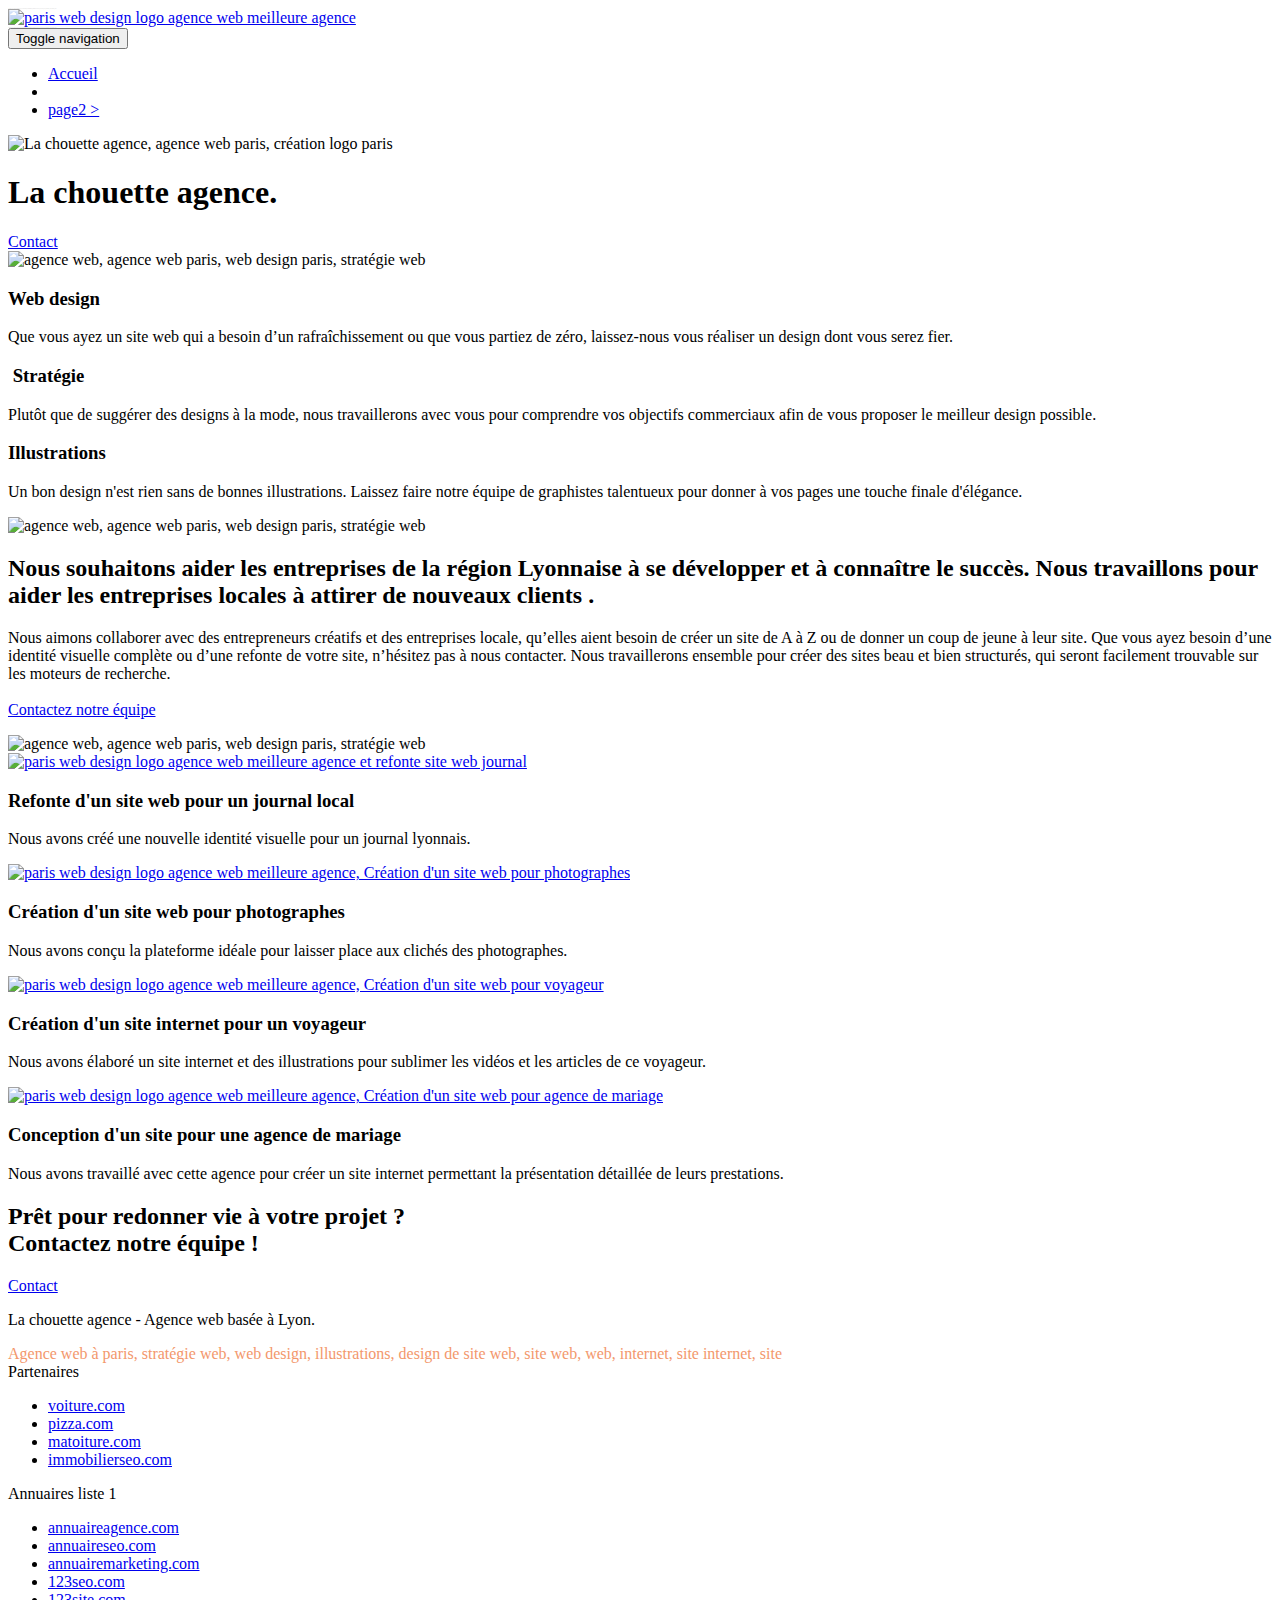
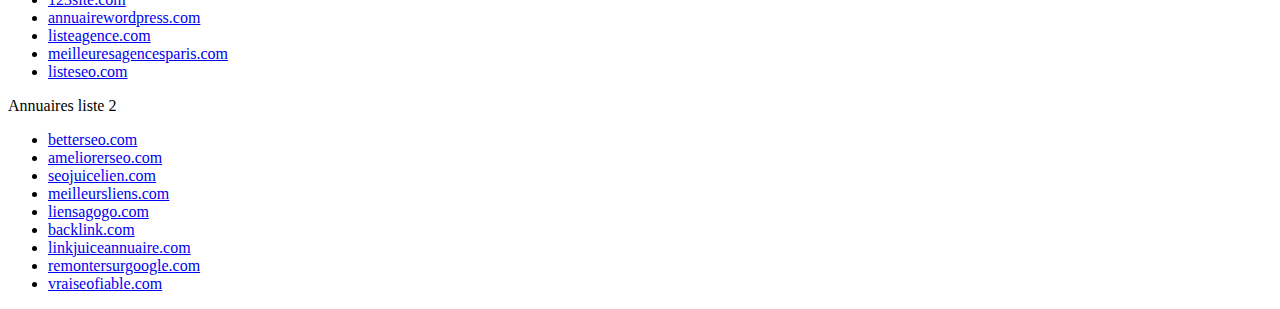
==== index.html @ 96ee8a90 "index" ====
<!doctype html>
<html lang="Default">
<head>
    <meta charset="utf-8">
    <meta name="keywords" content="seo, google, site web, site internet, agence design paris, agence design, agence design,agence design,agence design,agence design,agence design,agence design,agence design,agence design">
    <meta name="description" content="">
    <meta name="viewport" content="width=device-width, initial-scale=1.0, viewport-fit=cover">
    <link rel="shortcut icon" type="image/png" href="favicon.jpg">
    
	<link rel="stylesheet" type="text/css" href="./css/bootstrap.css">
	<link rel="stylesheet" type="text/css" href="style.css">
	<link rel="stylesheet" type="text/css" href="./css/font-awesome.css">
	<link rel="stylesheet" type="text/css" href="./css/et-line.css">
	
    
	<script src="./js/jquery-2.1.0.js"></script>
	<script src="./js/bootstrap.js"></script>
	<script src="./js/blocs.js"></script>
	<script src="./js/jquery.touchSwipe.js" defer></script>
	<script src="./js/gmaps.js"></script>

    <title>.</title>

    
<!-- Analytics -->
 
<!-- Analytics END -->
    
</head>
<body>
<!-- Principal conteneur -->
<div class="page-container">
    
<!-- bloc-0 -->
<div class="bloc bgc-white l-bloc " id="bloc-0">
	<div class="container bloc-sm">

		<nav class="navbar row">
			<div class="navbar-header">
				<div class="keywords" style="color:#cccccc;font-size:1px;">Agence web à paris, stratégie web, web design, illustrations, design de site web, site web, web, internet, site internet, site</div>
				<a class="navbar-brand" href="index.html"><img src="img/la-chouette-agence.png" alt="paris web design logo agence web meilleure agence" height="40" /></a>
				<div class="keywords" style="color:#cccccc;font-size:1px;">Agence web à paris, stratégie web, web design, illustrations, design de site web, site web, web, internet, site internet, site</div>
				<button id="nav-toggle" type="button" class="ui-navbar-toggle navbar-toggle" data-toggle="collapse" data-target=".navbar-1">
					<span class="sr-only">Toggle navigation</span><span class="icon-bar"></span><span class="icon-bar"></span><span class="icon-bar"></span>
				</button>
			</div>
			<div class="collapse navbar-collapse navbar-1 special-dropdown-nav">
				<ul class="site-navigation nav navbar-nav">
					<li>
						<a href="index.html">Accueil</a>
					</li>
					<li>
					</li>
					<li>
						<a href="page2.html">page2 &gt;</a>
					</li>
				</ul>
			</div>
		</nav>
	</div>
</div>
<!-- bloc-0 END -->

<!-- bloc-1-presentation -->
<div class="bloc bgc-dark-slate-blue bg-banniere d-bloc bg-t-edge bloc-bg-texture texture-paper b-parallax" id="bloc-1-hero">
	<div class="container bloc-lg">
		<div class="row tight-width-whitespace">
			<div class="col-sm-12">
				<img src="img/logo.png" class="center-block image-resize-mode" width="100" alt="La chouette agence, agence web paris, création logo paris" />
				<h1 class="text-center hero-bloc-text tc-white ">
					La chouette agence.
				</h1>
				<div class="text-center">
					<a href="page2.html" class="btn btn-lg btn-clean btn-rd cta-hero btn-atomic-tangerine" id="cta-hero">Contact</a>
				</div>
			</div>
		</div>
	</div>
</div>
<!-- bloc-1-presentation END -->

<!-- bloc-2-services -->
<div class="bloc bgc-white l-bloc" id="bloc-2-services">
	<div class="container bloc-md">
		<div class="row">
			<div class="col-sm-12 text-center">
				<img alt="agence web, agence web paris, web design paris, stratégie web" src="img/title.png" />
			</div>
		</div>
		<div class="row voffset-lg med-width-whitespace">
			<div class="col-sm-4">
				<div class="text-center">
					<span class="et-icon-browser sm-shadow icon-dark-slate-blue icons icon-lg"></span>
				</div>
				<h3 class="mg-md text-center">
					Web design
				</h3>
				<p class="text-center ">
					Que vous ayez un site web qui a besoin d&rsquo;un rafraîchissement ou que vous partiez de zéro, laissez-nous vous réaliser un design dont vous serez fier.
				</p>
			</div>
			<div class="col-sm-4">
				<div class="text-center">
					<span class="et-icon-presentation sm-shadow icon-dark-slate-blue icons icon-lg"></span>
				</div>
				<h3 class="mg-md text-center">
					&nbsp;Stratégie
				</h3>
				<p class="text-center ">
					Plutôt que de suggérer des designs à la mode, nous travaillerons avec vous pour comprendre vos objectifs commerciaux afin de vous proposer le meilleur design possible.<br>
				</p>
			</div>
			<div class="col-sm-4">
				<div class="text-center">
					<span class="et-icon-edit sm-shadow icon-dark-slate-blue icons icon-lg"></span>
				</div>
				<h3 class="mg-md text-center">
					Illustrations
				</h3>
				<p class="text-center ">
					Un bon design n'est rien sans de bonnes illustrations. Laissez faire notre équipe de graphistes talentueux pour donner à vos pages une touche finale d'élégance.
				</p>
			</div>
		</div>
		<div class="row voffset-lg voffset">
			<div class="col-xs-12 col-md-8 col-md-offset-2 text-center">
				<img alt="agence web, agence web paris, web design paris, stratégie web" src="img/citation.png" />

			</div>
		</div>
	</div>
</div>
<!-- bloc-2-services END -->

<!-- bloc-3-what-i-do -->
<div class="bloc tc-white bgc-atomic-tangerine bg-presentation d-bloc bloc-bg-texture texture-paper b-parallax" id="bloc-3-what-i-do">
	<div class="container bloc-lg">
		<div class="row tight-width-whitespace black-background">
			<div class="col-sm-12">
				<h2 class="mg-md text-center tc-white">
					Nous souhaitons aider les entreprises de la région Lyonnaise à se développer et à connaître le succès. Nous travaillons pour aider les entreprises locales à attirer de nouveaux clients .<br>
				</h2>
				<p class="text-center white">
					Nous aimons collaborer avec des entrepreneurs créatifs et des entreprises locale, qu’elles aient besoin de créer un site de A à Z ou de donner un coup de jeune à leur site. Que vous ayez besoin d’une identité visuelle complète ou d’une refonte de votre site, n’hésitez pas à nous contacter. Nous travaillerons ensemble pour créer des sites beau et bien structurés, qui seront facilement trouvable sur les moteurs de recherche. <br><br><a class="ltc-white bold-link" href="page2.html">Contactez notre équipe</a><br>
				</p>
			</div>
		</div>
	</div>
</div>
<!-- bloc-3-what-i-do END -->

<!-- bloc-4-portfolio -->
<div class="bloc bgc-white bg-lines-h2-bg bg-repeat l-bloc" id="bloc-4-portfolio">
	<div class="container bloc-lg">
		<div class="row">
			<div class="col-sm-12 text-center">
				<img alt="agence web, agence web paris, web design paris, stratégie web" src="img/title2.png" />
			</div>
		</div>
		<div class="row tight-width-whitespace portfolio-row">
			<div class="col-sm-6">
				<a href="#" data-lightbox="img/1.jpg" data-gallery-id="gallery-1" data-caption="Refonte d'un site web pour un journal local" data-frame="snapshot-lb"><img src="img/1.jpg" alt="paris web design logo agence web meilleure agence et refonte site web journal" class="img-responsive portfolio-thumb" /></a>
				<h3 class="mg-md text-center">
					Refonte d'un site web pour un journal local
				</h3>
				<p class="text-center">
					Nous avons créé une nouvelle identité visuelle pour un journal lyonnais.
				</p>
			</div>
			<div class="col-sm-6">
				<a href="#" data-lightbox="img/2.jpg" data-gallery-id="gallery-1" data-caption="Création d'un site web pour photographes" data-frame="snapshot-lb"><img src="img/2.jpg" class="img-responsive portfolio-thumb" alt="paris web design logo agence web meilleure agence, Création d'un site web pour photographes" /></a>
				<h3 class="mg-md text-center">
					Création d'un site web pour photographes
				</h3>
				<p class="text-center">
					Nous avons conçu la plateforme idéale pour laisser place aux clichés des photographes.
				</p>
			</div>
		</div>
		<div class="row tight-width-whitespace portfolio-row">
			<div class="col-sm-6">
				<a href="#" data-lightbox="img/3.bmp" data-gallery-id="gallery-1" data-caption="Création d'un site internet pour un voyageur" data-frame="snapshot-lb"><img src="img/3.bmp" class="img-responsive portfolio-thumb" alt="paris web design logo agence web meilleure agence, Création d'un site web pour voyageur"/></a>
				<h3 class="mg-md text-center">
					Création d'un site internet pour un voyageur
				</h3>
				<p class="text-center">
					Nous avons élaboré un site internet et des illustrations pour sublimer les vidéos et les articles de ce voyageur.
				</p>
			</div>
			<div class="col-sm-6">
				<a href="#" data-lightbox="img/4.bmp" data-gallery-id="gallery-1" data-caption="Conception d'un site pour une agence de mariage" data-frame="snapshot-lb"><img src="img/4.bmp" class="img-responsive portfolio-thumb" alt="paris web design logo agence web meilleure agence, Création d'un site web pour agence de mariage" /></a>
				<h3 class="mg-md text-center">
					Conception d'un site pour une agence de mariage
				</h3>
				<p class="text-center">
					Nous avons travaillé avec cette agence pour créer un site internet permettant la présentation détaillée de leurs prestations.
				</p>
			</div>
		</div>
	</div>
</div>
<!-- bloc-4-portfolio END -->

<!-- bloc-5-cta -->
<div class="bloc bgc-dark-slate-blue bg-banniere d-bloc bloc-bg-texture texture-paper" id="bloc-5-cta">
	<div class="container bloc-lg">
		<div class="row">
			<h2 class="mg-md text-center tc-white">
				Prêt pour redonner vie à votre projet ?<br>Contactez notre équipe !
			</h2>
			<div class="col-sm-12 text-center">
				<a href="page2.html" class="btn btn-atomic-tangerine btn-clean btn-rd btn-lg cta-hero">Contact</a>
			</div>
		</div>
	</div>
</div>
<!-- bloc-5-cta END -->

<!-- Footer - bloc-8 -->
<div class="bloc bgc-atomic-tangerine d-bloc" id="bloc-8">
	<div class="container bloc-sm">
		<div class="row">
			<div class="col-sm-12">
				<p class="text-center white">
					La chouette agence - Agence web basée à Lyon.<br>
				</p>
				<div class="row row-no-gutters social">
					<div class="col-sm-3">
						<div class="text-center">
							<a class="social" href="index.html"><span class="fa fa-twitter icon-md"></span></a>
						</div>
					</div>
					<div class="col-sm-3">
						<div class="text-center">
							<a class="social" href="index.html"><span class="fa fa-facebook icon-md"></span></a>
						</div>
					</div>
					<div class="col-sm-3">
						<div class="text-center">
							<a class="social" href="index.html"><span class="fa fa-dribbble icon-md"></span></a>
						</div>
					</div>
					<div class="col-sm-3">
						<div class="text-center">
							<a class="social" href="index.html"><span class="fa fa-instagram icon-md"></span></a>
						</div>
					</div>
					<div class="keywords" style="color:#F3976C;">Agence web à paris, stratégie web, web design, illustrations, design de site web, site web, web, internet, site internet, site</div>
				</div>
				<div class="row">
					<div class="col-sm-4">
						Partenaires
							<ul>
								<li><a href="voiture.com">voiture.com</a></li>
								<li><a href="pizza.com">pizza.com</a></li>
								<li><a href="matoiture.com">matoiture.com</a></li>
								<li><a href="immobilierseo.com">immobilierseo.com</a></li>
							</ul>		
					</div>
					<div class="col-sm-4">
						Annuaires liste 1
						<ul>
							<li><a href="annuaireagence.com">annuaireagence.com</a></li>
							<li><a href="annuaireseo.com">annuaireseo.com</a></li>
							<li><a href="annuairemarketing.com">annuairemarketing.com</a></li>
							<li><a href="123seoture.com">123seo.com</a></li>
							<li><a href="123site.com">123site.com</a></li>
							<li><a href="annuairewordpress.com">annuairewordpress.com</a></li>
							<li><a href="listeagence.com">listeagence.com</a></li>
							<li><a href="meilleuresagencesparis.com">meilleuresagencesparis.com</a></li>
							<li><a href="listeseo.com">listeseo.com</a></li>
						</ul>
					</div>
					<div class="col-sm-4">
						Annuaires liste 2
						<ul>
							<li><a href="betterseo.com">betterseo.com</a></li>
							<li><a href="ameliorerseo.com">ameliorerseo.com</a></li>
							<li><a href="seojuicelien.com">seojuicelien.com</a></li>
							<li><a href="meilleursliens.com">meilleursliens.com</a></li>
							<li><a href="liensagogo.com">liensagogo.com</a></li>
							<li><a href="backlink.com">backlink.com</a></li>
							<li><a href="linkjuiceannuaire.com">linkjuiceannuaire.com</a></li>
							<li><a href="remontersurgoogle.com">remontersurgoogle.com</a></li>
							<li><a href="vraiseofiable.com">vraiseofiable.com</a></li>
						</ul>
					</div>
				</div>
			</div>
		</div>
	</div>
</div>
<!-- Footer - bloc-8 END -->

</div>
<!-- Principal conteneur END -->
    

</body>
</html>
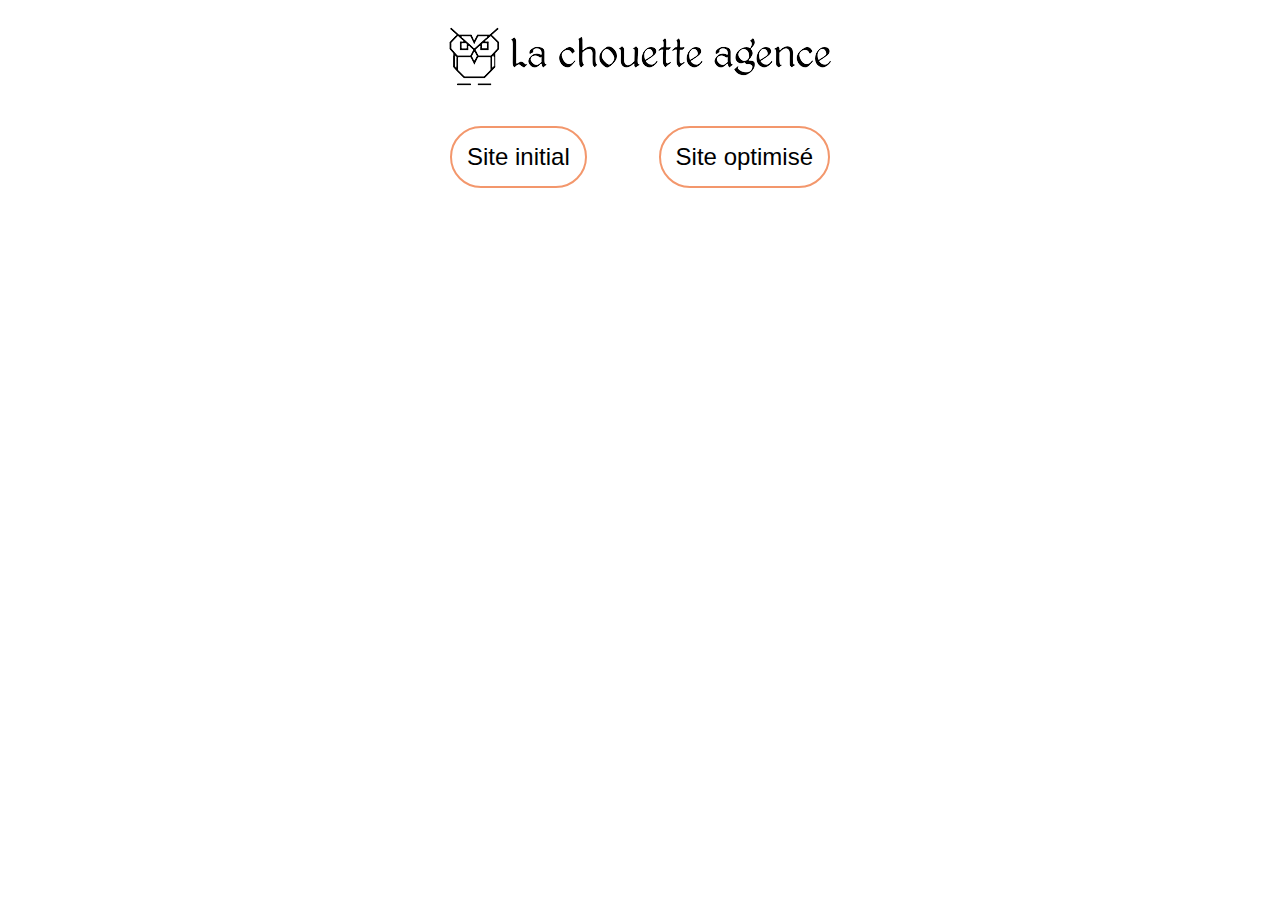
==== commit 615d0fb3: "page_liens" ====
--- a/index.html
+++ b/index.html
@@ -1,300 +1,23 @@
-<!doctype html>
-<html lang="Default">
-<head>
-    <meta charset="utf-8">
-    <meta name="keywords" content="seo, google, site web, site internet, agence design paris, agence design, agence design,agence design,agence design,agence design,agence design,agence design,agence design,agence design">
-    <meta name="description" content="">
-    <meta name="viewport" content="width=device-width, initial-scale=1.0, viewport-fit=cover">
-    <link rel="shortcut icon" type="image/png" href="favicon.jpg">
-    
-	<link rel="stylesheet" type="text/css" href="./css/bootstrap.css">
-	<link rel="stylesheet" type="text/css" href="style.css">
-	<link rel="stylesheet" type="text/css" href="./css/font-awesome.css">
-	<link rel="stylesheet" type="text/css" href="./css/et-line.css">
-	
-    
-	<script src="./js/jquery-2.1.0.js"></script>
-	<script src="./js/bootstrap.js"></script>
-	<script src="./js/blocs.js"></script>
-	<script src="./js/jquery.touchSwipe.js" defer></script>
-	<script src="./js/gmaps.js"></script>
+<!DOCTYPE html>
+<html lang="fr">
+   <head>
+   	<meta charset="UTF-8">
+      <link rel="stylesheet" href="./css/style.css">
+      <link rel="preconnect" href="https://fonts.gstatic.com">
+      <link href="https://fonts.googleapis.com/css2?family=Roboto:wght@300;400;500;700;800&family=Shrikhand&display=swap" rel="stylesheet">
+      <title>P4 - Lien pour comparaison</title>
+      <meta name="viewport" content="width=device-width, initial-scale=1.0">
+   </head>
 
-    <title>.</title>
-
-    
-<!-- Analytics -->
- 
-<!-- Analytics END -->
-    
-</head>
-<body>
-<!-- Principal conteneur -->
-<div class="page-container">
-    
-<!-- bloc-0 -->
-<div class="bloc bgc-white l-bloc " id="bloc-0">
-	<div class="container bloc-sm">
-
-		<nav class="navbar row">
-			<div class="navbar-header">
-				<div class="keywords" style="color:#cccccc;font-size:1px;">Agence web à paris, stratégie web, web design, illustrations, design de site web, site web, web, internet, site internet, site</div>
-				<a class="navbar-brand" href="index.html"><img src="img/la-chouette-agence.png" alt="paris web design logo agence web meilleure agence" height="40" /></a>
-				<div class="keywords" style="color:#cccccc;font-size:1px;">Agence web à paris, stratégie web, web design, illustrations, design de site web, site web, web, internet, site internet, site</div>
-				<button id="nav-toggle" type="button" class="ui-navbar-toggle navbar-toggle" data-toggle="collapse" data-target=".navbar-1">
-					<span class="sr-only">Toggle navigation</span><span class="icon-bar"></span><span class="icon-bar"></span><span class="icon-bar"></span>
-				</button>
-			</div>
-			<div class="collapse navbar-collapse navbar-1 special-dropdown-nav">
-				<ul class="site-navigation nav navbar-nav">
-					<li>
-						<a href="index.html">Accueil</a>
-					</li>
-					<li>
-					</li>
-					<li>
-						<a href="page2.html">page2 &gt;</a>
-					</li>
-				</ul>
-			</div>
-		</nav>
-	</div>
-</div>
-<!-- bloc-0 END -->
-
-<!-- bloc-1-presentation -->
-<div class="bloc bgc-dark-slate-blue bg-banniere d-bloc bg-t-edge bloc-bg-texture texture-paper b-parallax" id="bloc-1-hero">
-	<div class="container bloc-lg">
-		<div class="row tight-width-whitespace">
-			<div class="col-sm-12">
-				<img src="img/logo.png" class="center-block image-resize-mode" width="100" alt="La chouette agence, agence web paris, création logo paris" />
-				<h1 class="text-center hero-bloc-text tc-white ">
-					La chouette agence.
-				</h1>
-				<div class="text-center">
-					<a href="page2.html" class="btn btn-lg btn-clean btn-rd cta-hero btn-atomic-tangerine" id="cta-hero">Contact</a>
-				</div>
-			</div>
-		</div>
-	</div>
-</div>
-<!-- bloc-1-presentation END -->
-
-<!-- bloc-2-services -->
-<div class="bloc bgc-white l-bloc" id="bloc-2-services">
-	<div class="container bloc-md">
-		<div class="row">
-			<div class="col-sm-12 text-center">
-				<img alt="agence web, agence web paris, web design paris, stratégie web" src="img/title.png" />
-			</div>
-		</div>
-		<div class="row voffset-lg med-width-whitespace">
-			<div class="col-sm-4">
-				<div class="text-center">
-					<span class="et-icon-browser sm-shadow icon-dark-slate-blue icons icon-lg"></span>
-				</div>
-				<h3 class="mg-md text-center">
-					Web design
-				</h3>
-				<p class="text-center ">
-					Que vous ayez un site web qui a besoin d&rsquo;un rafraîchissement ou que vous partiez de zéro, laissez-nous vous réaliser un design dont vous serez fier.
-				</p>
-			</div>
-			<div class="col-sm-4">
-				<div class="text-center">
-					<span class="et-icon-presentation sm-shadow icon-dark-slate-blue icons icon-lg"></span>
-				</div>
-				<h3 class="mg-md text-center">
-					&nbsp;Stratégie
-				</h3>
-				<p class="text-center ">
-					Plutôt que de suggérer des designs à la mode, nous travaillerons avec vous pour comprendre vos objectifs commerciaux afin de vous proposer le meilleur design possible.<br>
-				</p>
-			</div>
-			<div class="col-sm-4">
-				<div class="text-center">
-					<span class="et-icon-edit sm-shadow icon-dark-slate-blue icons icon-lg"></span>
-				</div>
-				<h3 class="mg-md text-center">
-					Illustrations
-				</h3>
-				<p class="text-center ">
-					Un bon design n'est rien sans de bonnes illustrations. Laissez faire notre équipe de graphistes talentueux pour donner à vos pages une touche finale d'élégance.
-				</p>
-			</div>
-		</div>
-		<div class="row voffset-lg voffset">
-			<div class="col-xs-12 col-md-8 col-md-offset-2 text-center">
-				<img alt="agence web, agence web paris, web design paris, stratégie web" src="img/citation.png" />
-
-			</div>
-		</div>
-	</div>
-</div>
-<!-- bloc-2-services END -->
-
-<!-- bloc-3-what-i-do -->
-<div class="bloc tc-white bgc-atomic-tangerine bg-presentation d-bloc bloc-bg-texture texture-paper b-parallax" id="bloc-3-what-i-do">
-	<div class="container bloc-lg">
-		<div class="row tight-width-whitespace black-background">
-			<div class="col-sm-12">
-				<h2 class="mg-md text-center tc-white">
-					Nous souhaitons aider les entreprises de la région Lyonnaise à se développer et à connaître le succès. Nous travaillons pour aider les entreprises locales à attirer de nouveaux clients .<br>
-				</h2>
-				<p class="text-center white">
-					Nous aimons collaborer avec des entrepreneurs créatifs et des entreprises locale, qu’elles aient besoin de créer un site de A à Z ou de donner un coup de jeune à leur site. Que vous ayez besoin d’une identité visuelle complète ou d’une refonte de votre site, n’hésitez pas à nous contacter. Nous travaillerons ensemble pour créer des sites beau et bien structurés, qui seront facilement trouvable sur les moteurs de recherche. <br><br><a class="ltc-white bold-link" href="page2.html">Contactez notre équipe</a><br>
-				</p>
-			</div>
-		</div>
-	</div>
-</div>
-<!-- bloc-3-what-i-do END -->
-
-<!-- bloc-4-portfolio -->
-<div class="bloc bgc-white bg-lines-h2-bg bg-repeat l-bloc" id="bloc-4-portfolio">
-	<div class="container bloc-lg">
-		<div class="row">
-			<div class="col-sm-12 text-center">
-				<img alt="agence web, agence web paris, web design paris, stratégie web" src="img/title2.png" />
-			</div>
-		</div>
-		<div class="row tight-width-whitespace portfolio-row">
-			<div class="col-sm-6">
-				<a href="#" data-lightbox="img/1.jpg" data-gallery-id="gallery-1" data-caption="Refonte d'un site web pour un journal local" data-frame="snapshot-lb"><img src="img/1.jpg" alt="paris web design logo agence web meilleure agence et refonte site web journal" class="img-responsive portfolio-thumb" /></a>
-				<h3 class="mg-md text-center">
-					Refonte d'un site web pour un journal local
-				</h3>
-				<p class="text-center">
-					Nous avons créé une nouvelle identité visuelle pour un journal lyonnais.
-				</p>
-			</div>
-			<div class="col-sm-6">
-				<a href="#" data-lightbox="img/2.jpg" data-gallery-id="gallery-1" data-caption="Création d'un site web pour photographes" data-frame="snapshot-lb"><img src="img/2.jpg" class="img-responsive portfolio-thumb" alt="paris web design logo agence web meilleure agence, Création d'un site web pour photographes" /></a>
-				<h3 class="mg-md text-center">
-					Création d'un site web pour photographes
-				</h3>
-				<p class="text-center">
-					Nous avons conçu la plateforme idéale pour laisser place aux clichés des photographes.
-				</p>
-			</div>
-		</div>
-		<div class="row tight-width-whitespace portfolio-row">
-			<div class="col-sm-6">
-				<a href="#" data-lightbox="img/3.bmp" data-gallery-id="gallery-1" data-caption="Création d'un site internet pour un voyageur" data-frame="snapshot-lb"><img src="img/3.bmp" class="img-responsive portfolio-thumb" alt="paris web design logo agence web meilleure agence, Création d'un site web pour voyageur"/></a>
-				<h3 class="mg-md text-center">
-					Création d'un site internet pour un voyageur
-				</h3>
-				<p class="text-center">
-					Nous avons élaboré un site internet et des illustrations pour sublimer les vidéos et les articles de ce voyageur.
-				</p>
-			</div>
-			<div class="col-sm-6">
-				<a href="#" data-lightbox="img/4.bmp" data-gallery-id="gallery-1" data-caption="Conception d'un site pour une agence de mariage" data-frame="snapshot-lb"><img src="img/4.bmp" class="img-responsive portfolio-thumb" alt="paris web design logo agence web meilleure agence, Création d'un site web pour agence de mariage" /></a>
-				<h3 class="mg-md text-center">
-					Conception d'un site pour une agence de mariage
-				</h3>
-				<p class="text-center">
-					Nous avons travaillé avec cette agence pour créer un site internet permettant la présentation détaillée de leurs prestations.
-				</p>
-			</div>
-		</div>
-	</div>
-</div>
-<!-- bloc-4-portfolio END -->
-
-<!-- bloc-5-cta -->
-<div class="bloc bgc-dark-slate-blue bg-banniere d-bloc bloc-bg-texture texture-paper" id="bloc-5-cta">
-	<div class="container bloc-lg">
-		<div class="row">
-			<h2 class="mg-md text-center tc-white">
-				Prêt pour redonner vie à votre projet ?<br>Contactez notre équipe !
-			</h2>
-			<div class="col-sm-12 text-center">
-				<a href="page2.html" class="btn btn-atomic-tangerine btn-clean btn-rd btn-lg cta-hero">Contact</a>
-			</div>
-		</div>
-	</div>
-</div>
-<!-- bloc-5-cta END -->
-
-<!-- Footer - bloc-8 -->
-<div class="bloc bgc-atomic-tangerine d-bloc" id="bloc-8">
-	<div class="container bloc-sm">
-		<div class="row">
-			<div class="col-sm-12">
-				<p class="text-center white">
-					La chouette agence - Agence web basée à Lyon.<br>
-				</p>
-				<div class="row row-no-gutters social">
-					<div class="col-sm-3">
-						<div class="text-center">
-							<a class="social" href="index.html"><span class="fa fa-twitter icon-md"></span></a>
-						</div>
-					</div>
-					<div class="col-sm-3">
-						<div class="text-center">
-							<a class="social" href="index.html"><span class="fa fa-facebook icon-md"></span></a>
-						</div>
-					</div>
-					<div class="col-sm-3">
-						<div class="text-center">
-							<a class="social" href="index.html"><span class="fa fa-dribbble icon-md"></span></a>
-						</div>
-					</div>
-					<div class="col-sm-3">
-						<div class="text-center">
-							<a class="social" href="index.html"><span class="fa fa-instagram icon-md"></span></a>
-						</div>
-					</div>
-					<div class="keywords" style="color:#F3976C;">Agence web à paris, stratégie web, web design, illustrations, design de site web, site web, web, internet, site internet, site</div>
-				</div>
-				<div class="row">
-					<div class="col-sm-4">
-						Partenaires
-							<ul>
-								<li><a href="voiture.com">voiture.com</a></li>
-								<li><a href="pizza.com">pizza.com</a></li>
-								<li><a href="matoiture.com">matoiture.com</a></li>
-								<li><a href="immobilierseo.com">immobilierseo.com</a></li>
-							</ul>		
-					</div>
-					<div class="col-sm-4">
-						Annuaires liste 1
-						<ul>
-							<li><a href="annuaireagence.com">annuaireagence.com</a></li>
-							<li><a href="annuaireseo.com">annuaireseo.com</a></li>
-							<li><a href="annuairemarketing.com">annuairemarketing.com</a></li>
-							<li><a href="123seoture.com">123seo.com</a></li>
-							<li><a href="123site.com">123site.com</a></li>
-							<li><a href="annuairewordpress.com">annuairewordpress.com</a></li>
-							<li><a href="listeagence.com">listeagence.com</a></li>
-							<li><a href="meilleuresagencesparis.com">meilleuresagencesparis.com</a></li>
-							<li><a href="listeseo.com">listeseo.com</a></li>
-						</ul>
-					</div>
-					<div class="col-sm-4">
-						Annuaires liste 2
-						<ul>
-							<li><a href="betterseo.com">betterseo.com</a></li>
-							<li><a href="ameliorerseo.com">ameliorerseo.com</a></li>
-							<li><a href="seojuicelien.com">seojuicelien.com</a></li>
-							<li><a href="meilleursliens.com">meilleursliens.com</a></li>
-							<li><a href="liensagogo.com">liensagogo.com</a></li>
-							<li><a href="backlink.com">backlink.com</a></li>
-							<li><a href="linkjuiceannuaire.com">linkjuiceannuaire.com</a></li>
-							<li><a href="remontersurgoogle.com">remontersurgoogle.com</a></li>
-							<li><a href="vraiseofiable.com">vraiseofiable.com</a></li>
-						</ul>
-					</div>
-				</div>
-			</div>
-		</div>
-	</div>
-</div>
-<!-- Footer - bloc-8 END -->
-
-</div>
-<!-- Principal conteneur END -->
-    
-
+   <body>
+    <div class="container">
+        <header>
+            <img src="./css/la-chouette-agence.png" alt="La chouette agence">
+        </header>
+        <section>
+            <a href="Dossier_initial/index.html">Site initial</a>
+            <a href="Dossier_optimise/index.html">Site optimisé</a>
+        </section>
+    </div>
 </body>
-</html>
+</html>--- a/css/style.css
+++ b/css/style.css
@@ -0,0 +1,37 @@
+body{
+    margin: 0;
+    padding: 0;
+}
+
+.container{
+    width: 500px;
+    margin: auto;
+    display: flex;
+    flex-direction: column;
+    justify-content: center;
+    align-items: center;
+    padding: 20px;
+}
+
+section{
+    width: 380px;
+    display: flex;
+    flex-direction: row;
+    justify-content: space-between;
+    padding: 30px;
+}
+
+a{
+    color: black;
+    font-family: Arial, Helvetica, sans-serif;
+    font-size: 24px;
+    text-decoration: none;
+    border: #F3976C solid 2px;
+    border-radius: 40px;
+    padding: 15px;
+}
+a:hover{
+    border: black;
+    background-color: #F3976C;
+
+}